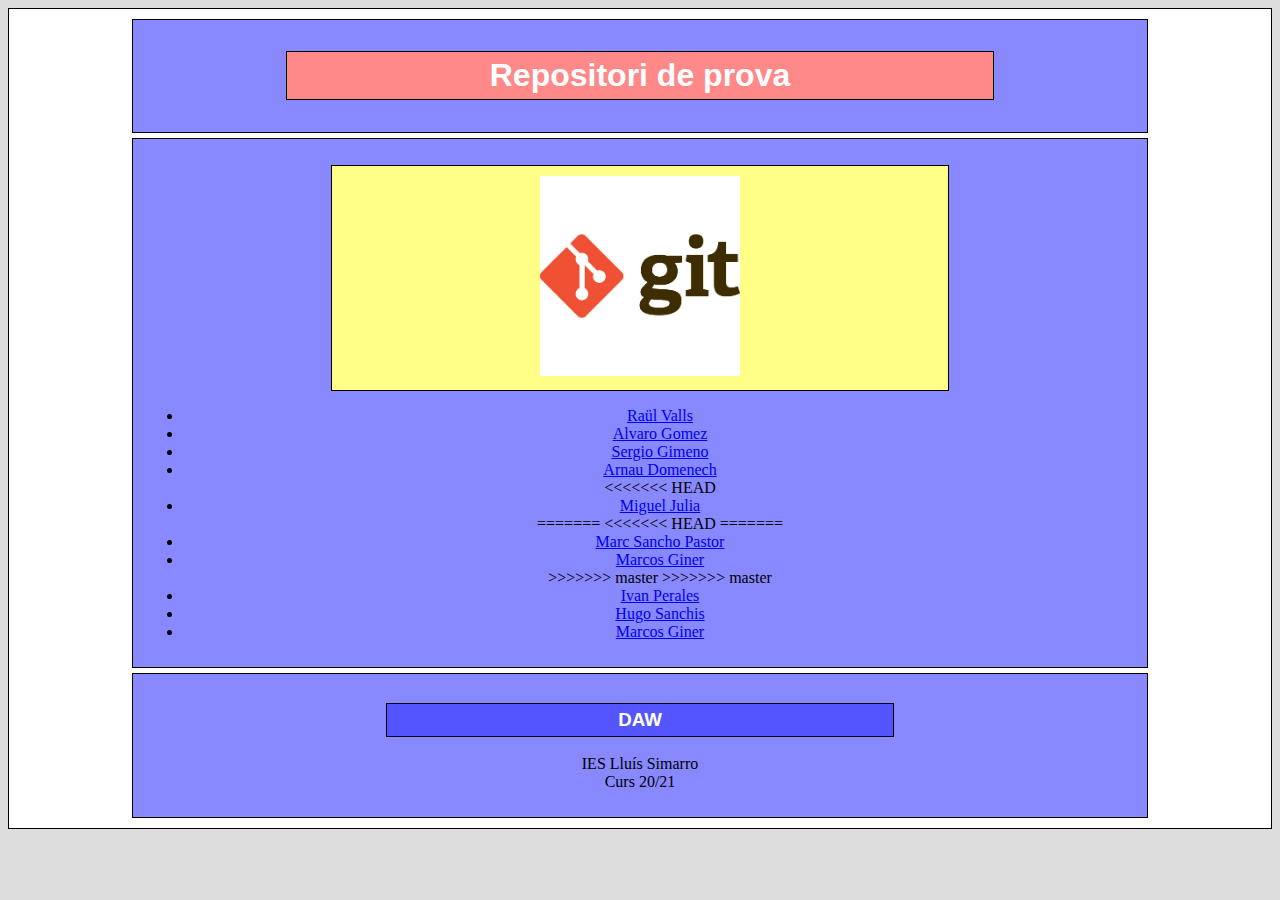
==== index.html @ c60fcccd "Auto stash before merge of "master" and "origin/master"" ====
<!DOCTYPE html>
<html lang="ca">
<head>
  <meta charset="utf-8"/>
  <title>Treballant amb GIT</title>
  <link rel="stylesheet" href="css/estils.css">
</head>

<body>
  <div id="contenidor">
	<header id="cap">
		<h1>Repositori de prova</h1>		
	</header>
	<main id="principal">
		<figure>
			<img src="img/git.jpg" alt="git" class="imatge" />
		</figure>
		<ul>
			<li><a href="./html/raul.html">Raül Valls</a></li>
			<li><a href="./html/alvaro.html">Alvaro Gomez</a></li>
			<li><a href="./html/sergio.html">Sergio Gimeno</a></li>
			<li><a href="./html/arnau.html">Arnau Domenech</a></li>
<<<<<<< HEAD
			<li><a href="./html/miguel.html">Miguel Julia</a></li>
=======
<<<<<<< HEAD
=======
			<li><a href="./html/marc.html">Marc Sancho Pastor</a></li>
			
			<li><a href="./html/marcos.html">Marcos Giner</a></li>
>>>>>>> master

>>>>>>> master
			<li><a href="./html/ivan.html">Ivan Perales</a></li>
			<li><a href="./html/hugo.html">Hugo Sanchis</a></li>
			<li><a href="./html/marcos.html">Marcos Giner</a></li>
		</ul>
	</main>
	<footer id="peu">
		<h3>DAW</h3>
		<p>IES Lluís Simarro <br/> Curs 20/21</p>		
	</footer>
  </div>
</body>
</html>
---- css/estils.css ----
/*Estils web*/

body{
	background-color:#DDD;
}
figure{
	width:60%;
	background-color:#FF8;
	margin-left:auto;
	margin-right:auto;
	text-align:center;
	padding:10px;
	border:solid black 1px;
}

#contenidor{
	background-color:#FFF;
	margin-left:auto;
	margin-right:auto;
	text-align:center;
	padding:10px;
	border:solid black 1px;
	}
#cap{
	width:80%;
	background-color:#88F;
	margin-left:auto;
	margin-right:auto;
	text-align:center;
	padding:10px;
	border:solid black 1px;
	margin-bottom:5px;
	}
#principal{
	width:80%;
	background-color:#88F;
	margin-left:auto;
	margin-right:auto;
	text-align:center;
	padding:10px;
	border:solid black 1px;
	margin-bottom:5px;
	}
#peu{
	width:80%;
	background-color:#88F;
	margin-left:auto;
	margin-right:auto;
	text-align:center;
	padding:10px;
	border:solid black 1px;
	}
#cap h1{
	width:70%;
	background-color:#F88;
	color:white;
	font-family:arial;
	margin-left:auto;
	margin-right:auto;
	text-align:center;
	padding:5px;
	border:solid black 1px;
}
#principal h2{
	width:60%;
	background-color:#8F8;
	color:red;
	font-family:arial;
	margin-left:auto;
	margin-right:auto;
	text-align:center;
	padding:5px;
	border:solid black 1px;
}
#peu h3{
	width:50%;
	background-color:#55F;
	color:white;
	font-family:arial;
	margin-left:auto;
	margin-right:auto;
	text-align:center;
	padding:5px;
	border:solid black 1px;
}
.imatge{
	width:200px;
}

.imatgegran{
	width: 600px;
}

#principal figure.fonsraul{
	background-color: orange;
}
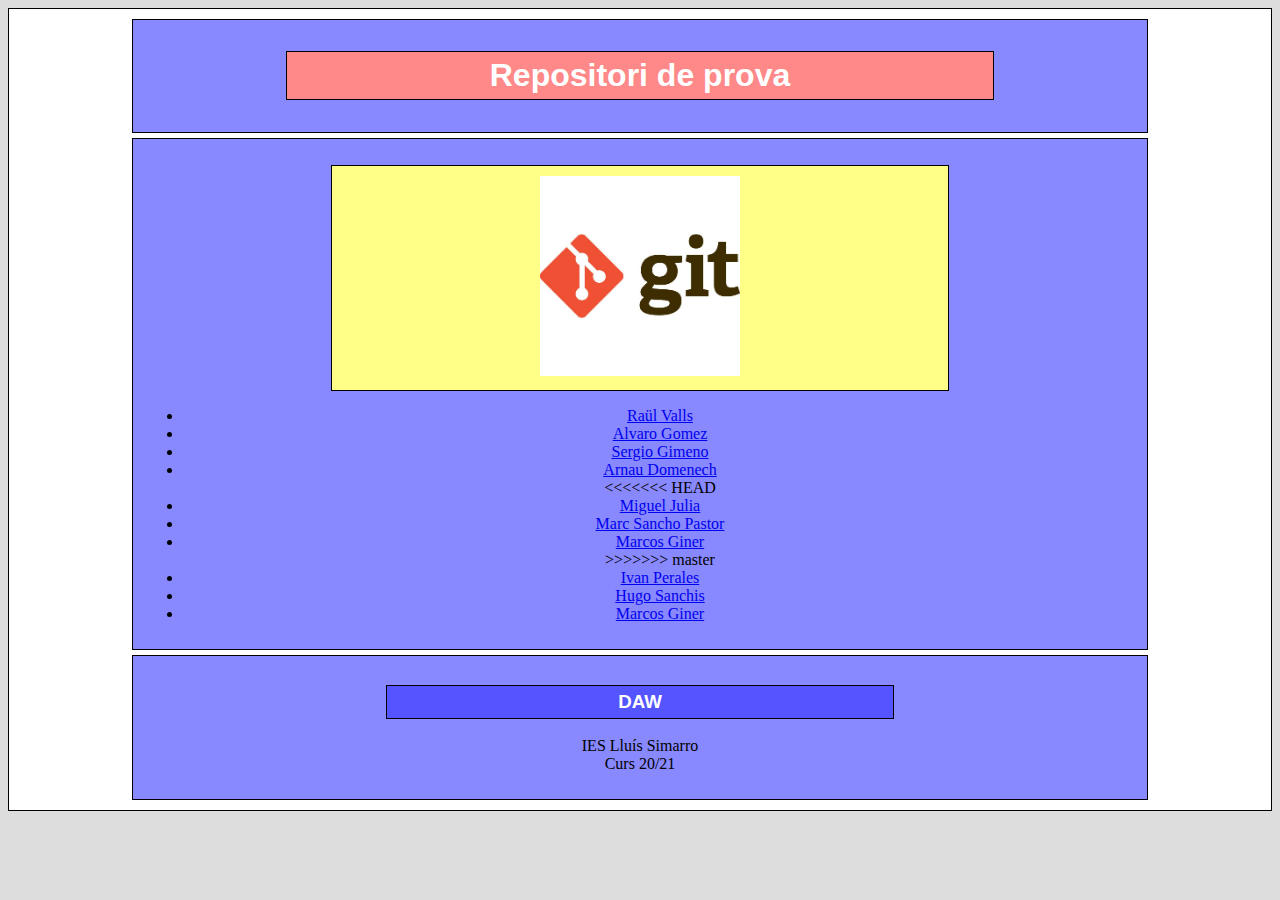
==== commit 71f34ce9: "miguelfinal" ====
--- a/index.html
+++ b/index.html
@@ -22,15 +22,11 @@
 			<li><a href="./html/arnau.html">Arnau Domenech</a></li>
 <<<<<<< HEAD
 			<li><a href="./html/miguel.html">Miguel Julia</a></li>
-=======
-<<<<<<< HEAD
-=======
 			<li><a href="./html/marc.html">Marc Sancho Pastor</a></li>
 			
 			<li><a href="./html/marcos.html">Marcos Giner</a></li>
 >>>>>>> master
 
->>>>>>> master
 			<li><a href="./html/ivan.html">Ivan Perales</a></li>
 			<li><a href="./html/hugo.html">Hugo Sanchis</a></li>
 			<li><a href="./html/marcos.html">Marcos Giner</a></li>
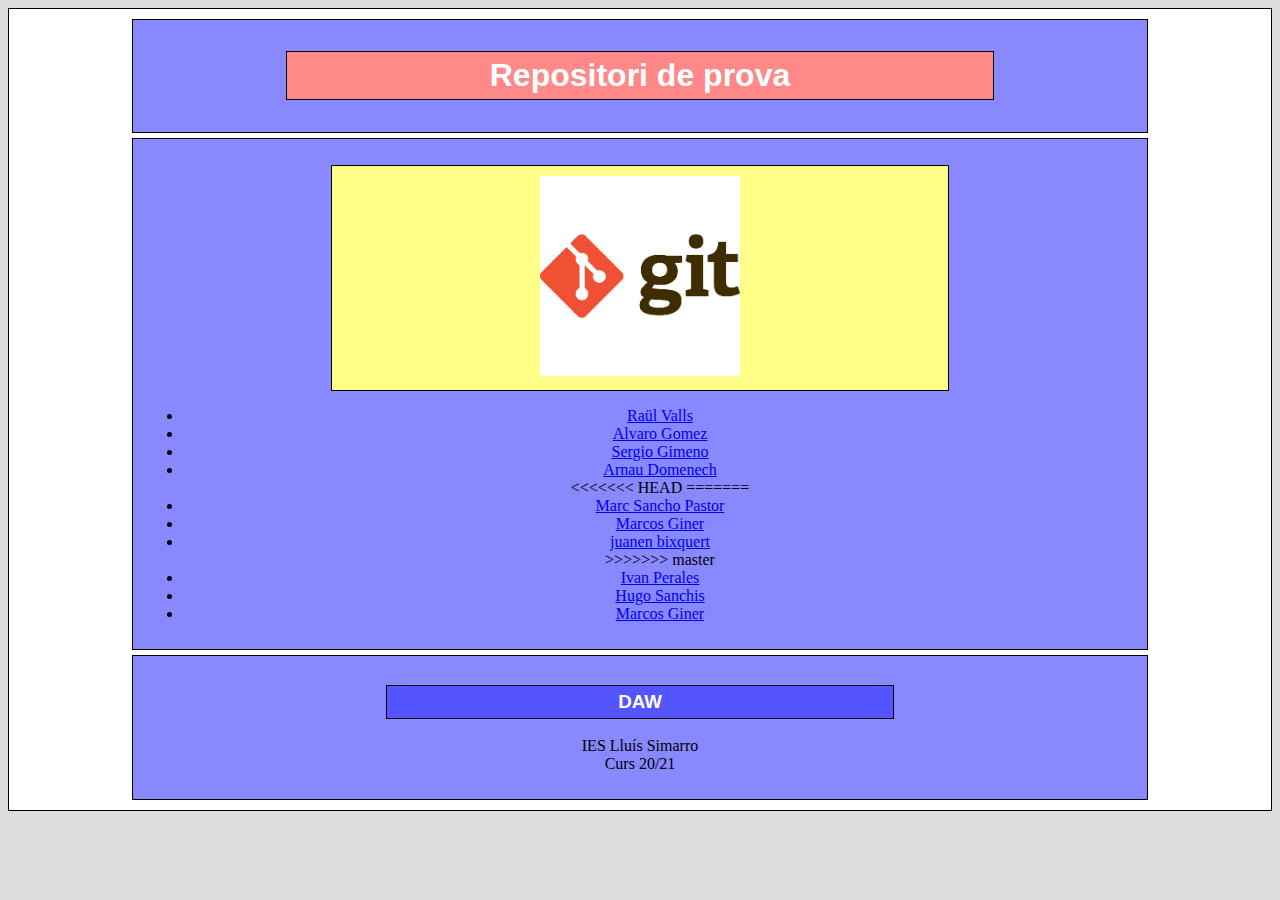
==== commit 97f6ad45: "juanen" ====
--- a/index.html
+++ b/index.html
@@ -21,12 +21,12 @@
 			<li><a href="./html/sergio.html">Sergio Gimeno</a></li>
 			<li><a href="./html/arnau.html">Arnau Domenech</a></li>
 <<<<<<< HEAD
-			<li><a href="./html/miguel.html">Miguel Julia</a></li>
+=======
 			<li><a href="./html/marc.html">Marc Sancho Pastor</a></li>
 			
 			<li><a href="./html/marcos.html">Marcos Giner</a></li>
+			<li><a href="./html/juanen.html">juanen bixquert</a></li>
 >>>>>>> master
-
 			<li><a href="./html/ivan.html">Ivan Perales</a></li>
 			<li><a href="./html/hugo.html">Hugo Sanchis</a></li>
 			<li><a href="./html/marcos.html">Marcos Giner</a></li>
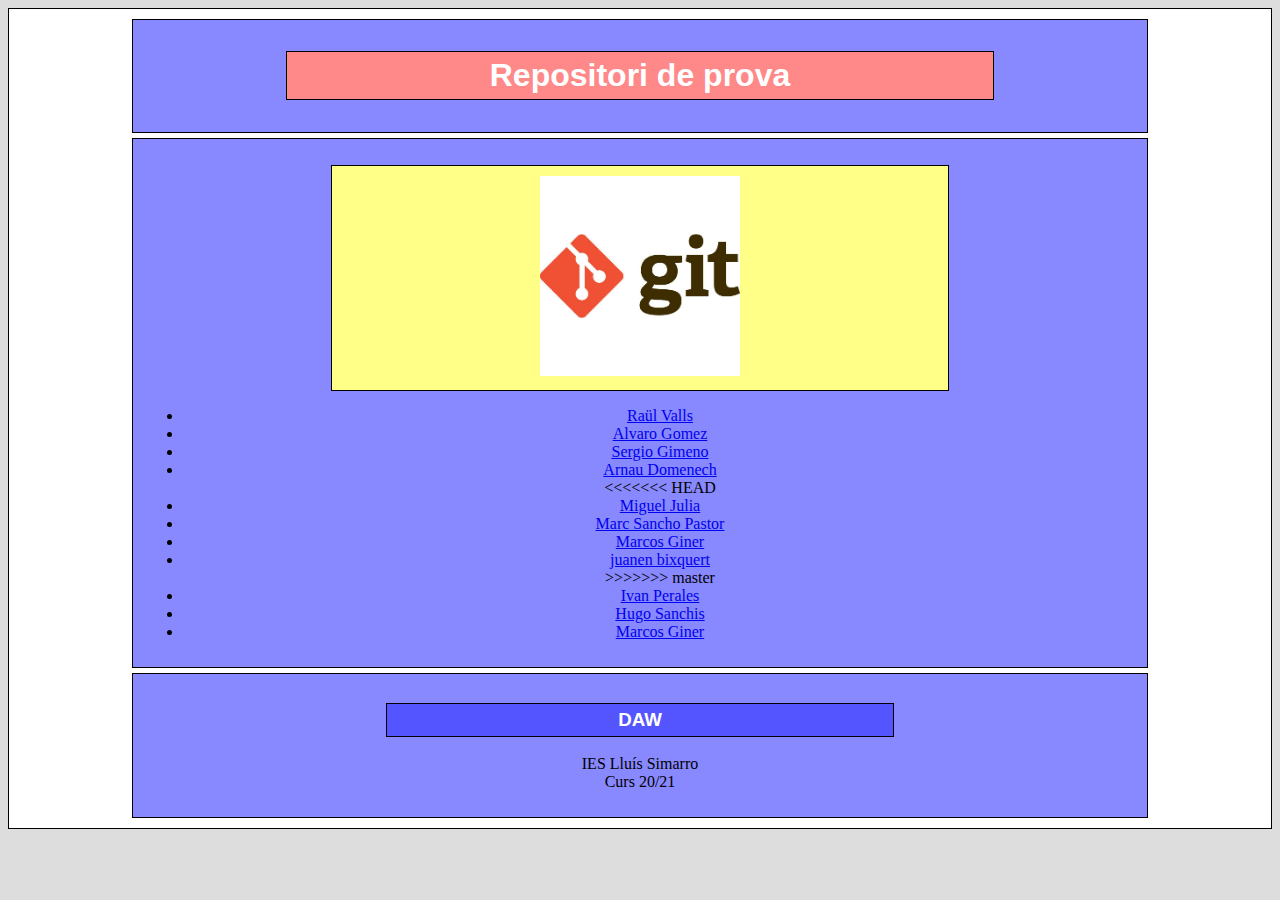
==== commit bf85e333: "Merge remote-tracking branch 'origin/master'" ====
--- a/index.html
+++ b/index.html
@@ -21,12 +21,13 @@
 			<li><a href="./html/sergio.html">Sergio Gimeno</a></li>
 			<li><a href="./html/arnau.html">Arnau Domenech</a></li>
 <<<<<<< HEAD
-=======
+			<li><a href="./html/miguel.html">Miguel Julia</a></li>
 			<li><a href="./html/marc.html">Marc Sancho Pastor</a></li>
 			
 			<li><a href="./html/marcos.html">Marcos Giner</a></li>
 			<li><a href="./html/juanen.html">juanen bixquert</a></li>
 >>>>>>> master
+
 			<li><a href="./html/ivan.html">Ivan Perales</a></li>
 			<li><a href="./html/hugo.html">Hugo Sanchis</a></li>
 			<li><a href="./html/marcos.html">Marcos Giner</a></li>
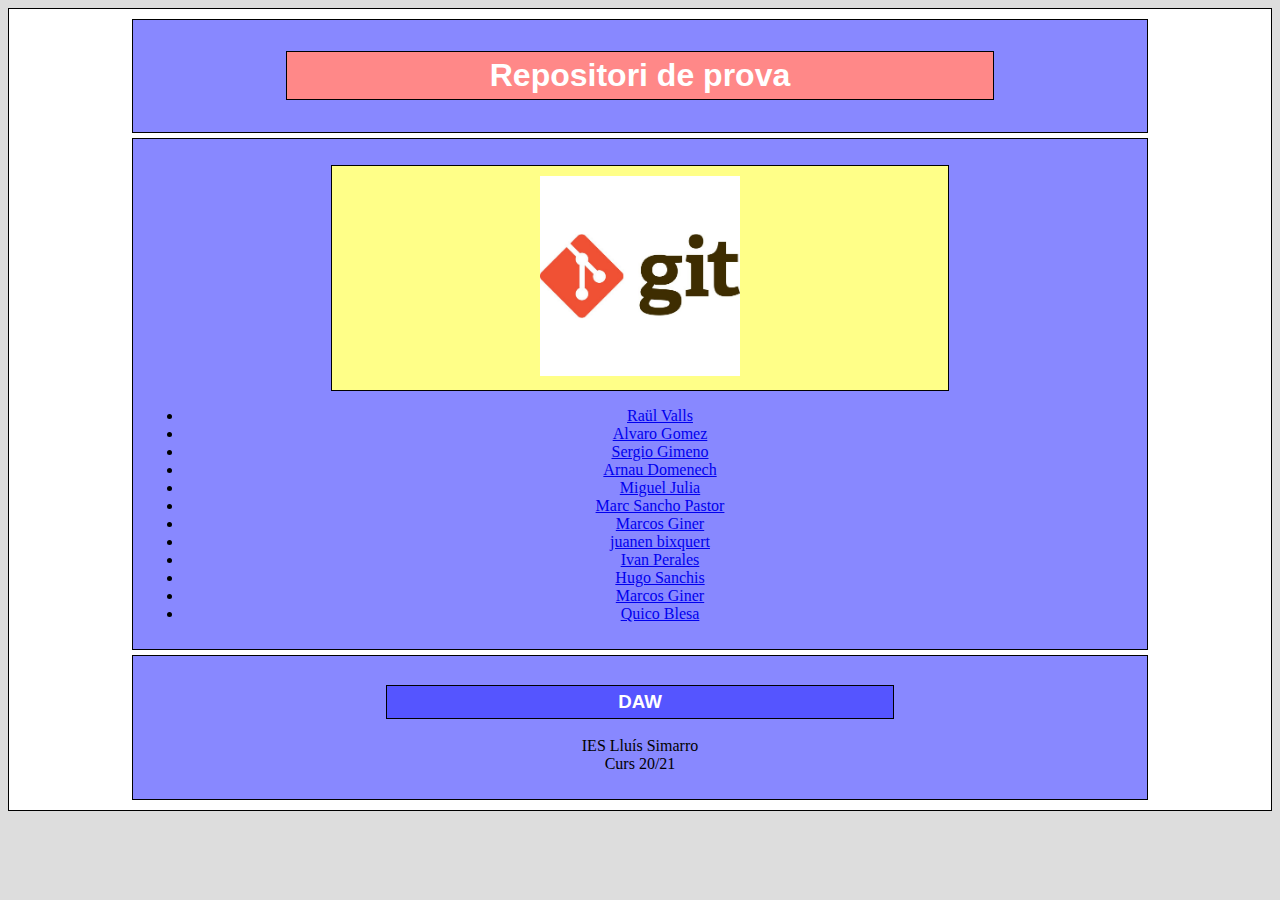
==== commit 2a58ddb0: "Quico" ====
--- a/index.html
+++ b/index.html
@@ -20,17 +20,14 @@
 			<li><a href="./html/alvaro.html">Alvaro Gomez</a></li>
 			<li><a href="./html/sergio.html">Sergio Gimeno</a></li>
 			<li><a href="./html/arnau.html">Arnau Domenech</a></li>
-<<<<<<< HEAD
 			<li><a href="./html/miguel.html">Miguel Julia</a></li>
-			<li><a href="./html/marc.html">Marc Sancho Pastor</a></li>
-			
+			<li><a href="./html/marc.html">Marc Sancho Pastor</a></li>			
 			<li><a href="./html/marcos.html">Marcos Giner</a></li>
 			<li><a href="./html/juanen.html">juanen bixquert</a></li>
->>>>>>> master
-
 			<li><a href="./html/ivan.html">Ivan Perales</a></li>
 			<li><a href="./html/hugo.html">Hugo Sanchis</a></li>
 			<li><a href="./html/marcos.html">Marcos Giner</a></li>
+			<li><a href="./html/quico.html">Quico Blesa</a></li>
 		</ul>
 	</main>
 	<footer id="peu">
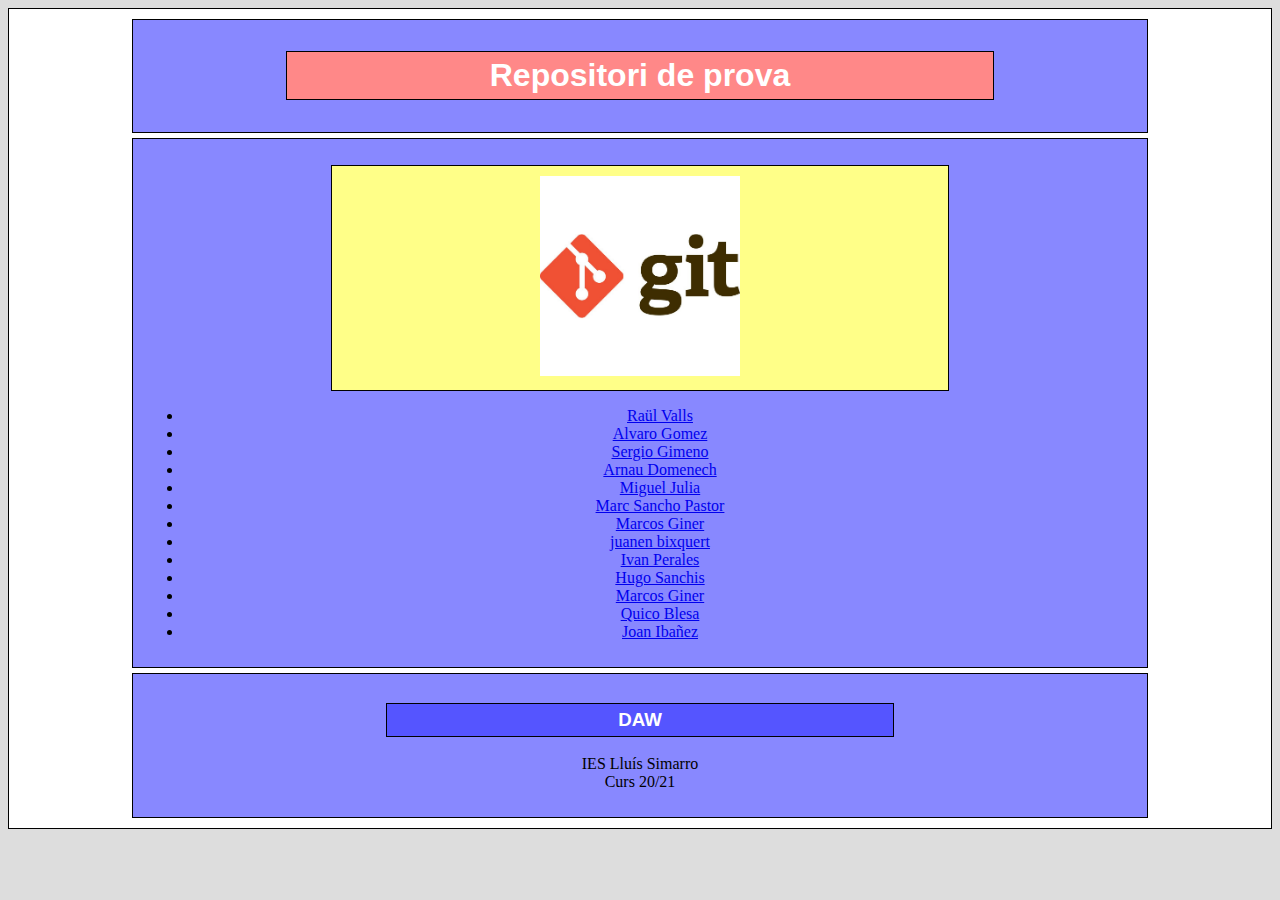
==== commit d1f5d661: "Commit Joan" ====
--- a/index.html
+++ b/index.html
@@ -28,6 +28,7 @@
 			<li><a href="./html/hugo.html">Hugo Sanchis</a></li>
 			<li><a href="./html/marcos.html">Marcos Giner</a></li>
 			<li><a href="./html/quico.html">Quico Blesa</a></li>
+			<li><a href="./html/joan.html">Joan Ibañez</a></li>
 		</ul>
 	</main>
 	<footer id="peu">
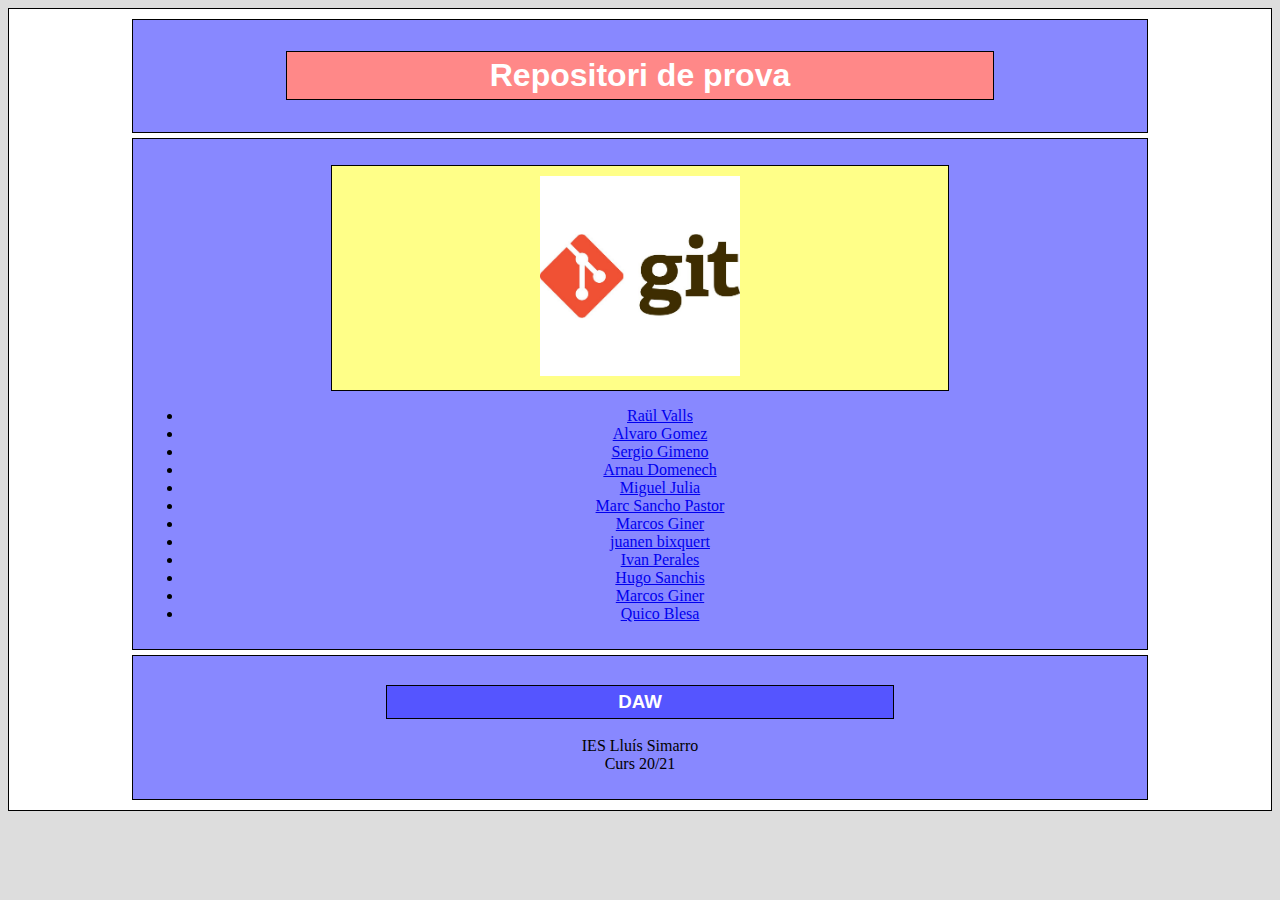
==== commit 9a50d553: "Commit Sergio 2" ====
--- a/index.html
+++ b/index.html
@@ -18,7 +18,7 @@
 		<ul>
 			<li><a href="./html/raul.html">Raül Valls</a></li>
 			<li><a href="./html/alvaro.html">Alvaro Gomez</a></li>
-			<li><a href="./html/sergio.html">Sergio Gimeno</a></li>
+			<li><a href="./html/sergio.html">Sergio Gimeno </a></li>
 			<li><a href="./html/arnau.html">Arnau Domenech</a></li>
 			<li><a href="./html/miguel.html">Miguel Julia</a></li>
 			<li><a href="./html/marc.html">Marc Sancho Pastor</a></li>			
@@ -28,7 +28,6 @@
 			<li><a href="./html/hugo.html">Hugo Sanchis</a></li>
 			<li><a href="./html/marcos.html">Marcos Giner</a></li>
 			<li><a href="./html/quico.html">Quico Blesa</a></li>
-			<li><a href="./html/joan.html">Joan Ibañez</a></li>
 		</ul>
 	</main>
 	<footer id="peu">
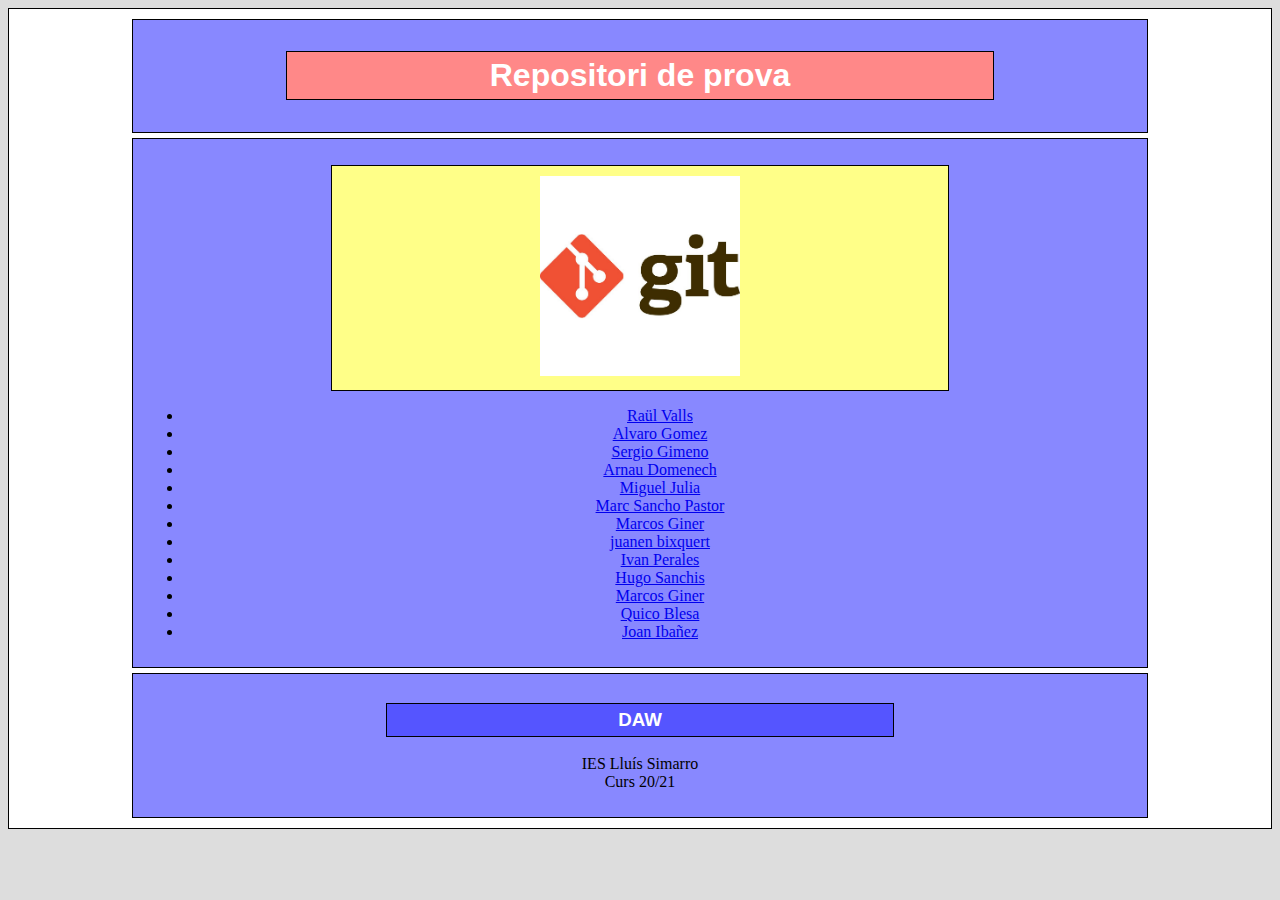
==== commit a799adfa: "Merge remote-tracking branch 'origin/master'" ====
--- a/index.html
+++ b/index.html
@@ -28,6 +28,7 @@
 			<li><a href="./html/hugo.html">Hugo Sanchis</a></li>
 			<li><a href="./html/marcos.html">Marcos Giner</a></li>
 			<li><a href="./html/quico.html">Quico Blesa</a></li>
+			<li><a href="./html/joan.html">Joan Ibañez</a></li>
 		</ul>
 	</main>
 	<footer id="peu">
